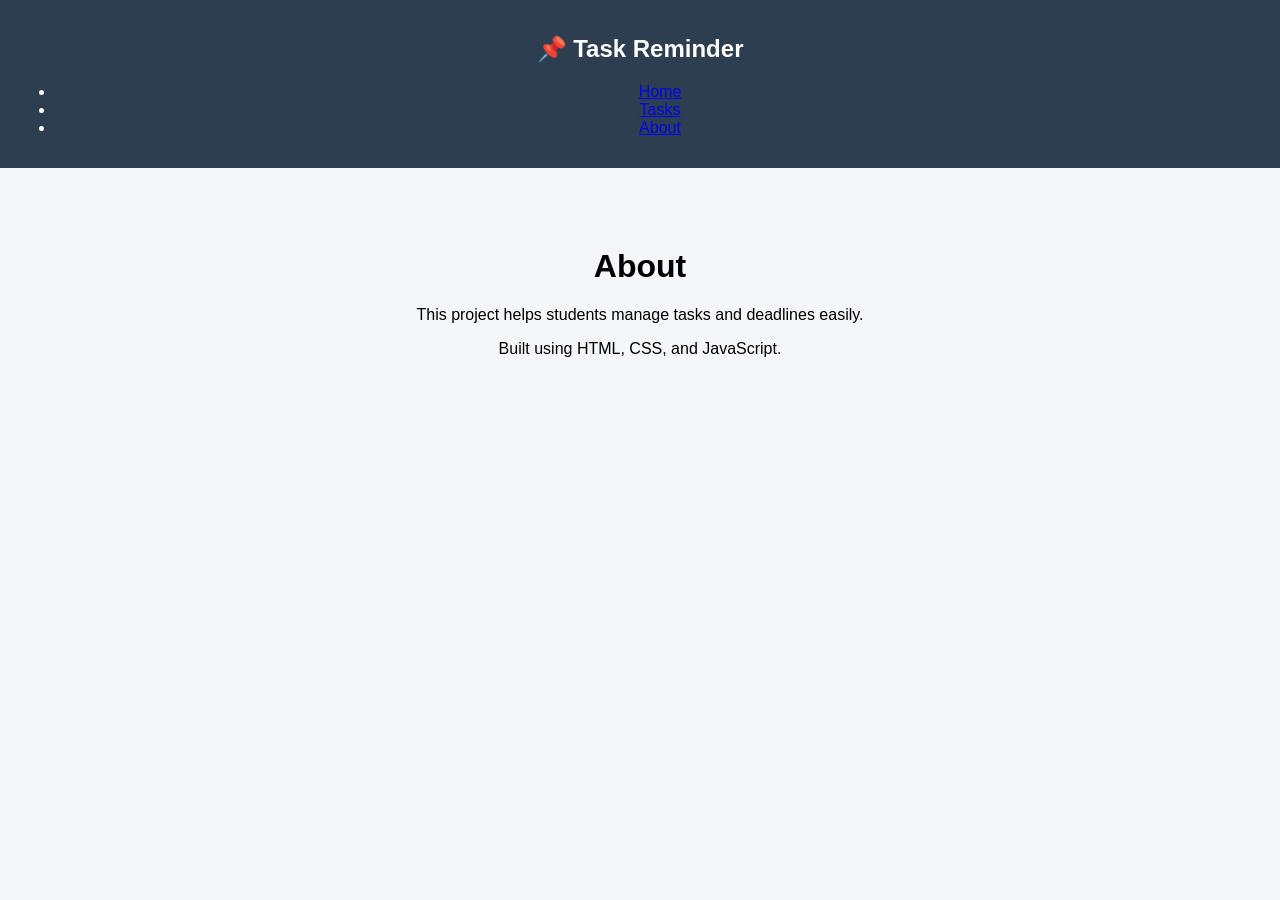
==== about.html @ 76dc2a65 "Initial commit" ====
<!DOCTYPE html>
<html lang="en">
<head>
    <meta charset="UTF-8">
    <title>About</title>
    <link rel="stylesheet" href="style.css">
</head>
<body>

<nav>
    <h2>📌 Task Reminder</h2>
    <ul>
        <li><a href="index.html">Home</a></li>
        <li><a href="tasks.html">Tasks</a></li>
        <li><a href="about.html">About</a></li>
    </ul>
</nav>

<div class="container">
    <h1>About</h1>
    <p>This project helps students manage tasks and deadlines easily.</p>
    <p>Built using HTML, CSS, and JavaScript.</p>
</div>

</body>
</html>
---- style.css ----
body {
    font-family: Arial;
    background: #f4f6f9;
    margin: 0;
    text-align: center;
}

nav {
    background: #2c3e50;
    color: white;
    padding: 15px;
}

.container {
    margin-top: 80px;
}

.btn {
    display: block;
    width: 200px;
    margin: 15px auto;
    padding: 12px;
    background: #3498db;
    color: white;
    text-decoration: none;
    border-radius: 5px;
    font-size: 18px;
}

.btn:hover {
    background: #2980b9;
}
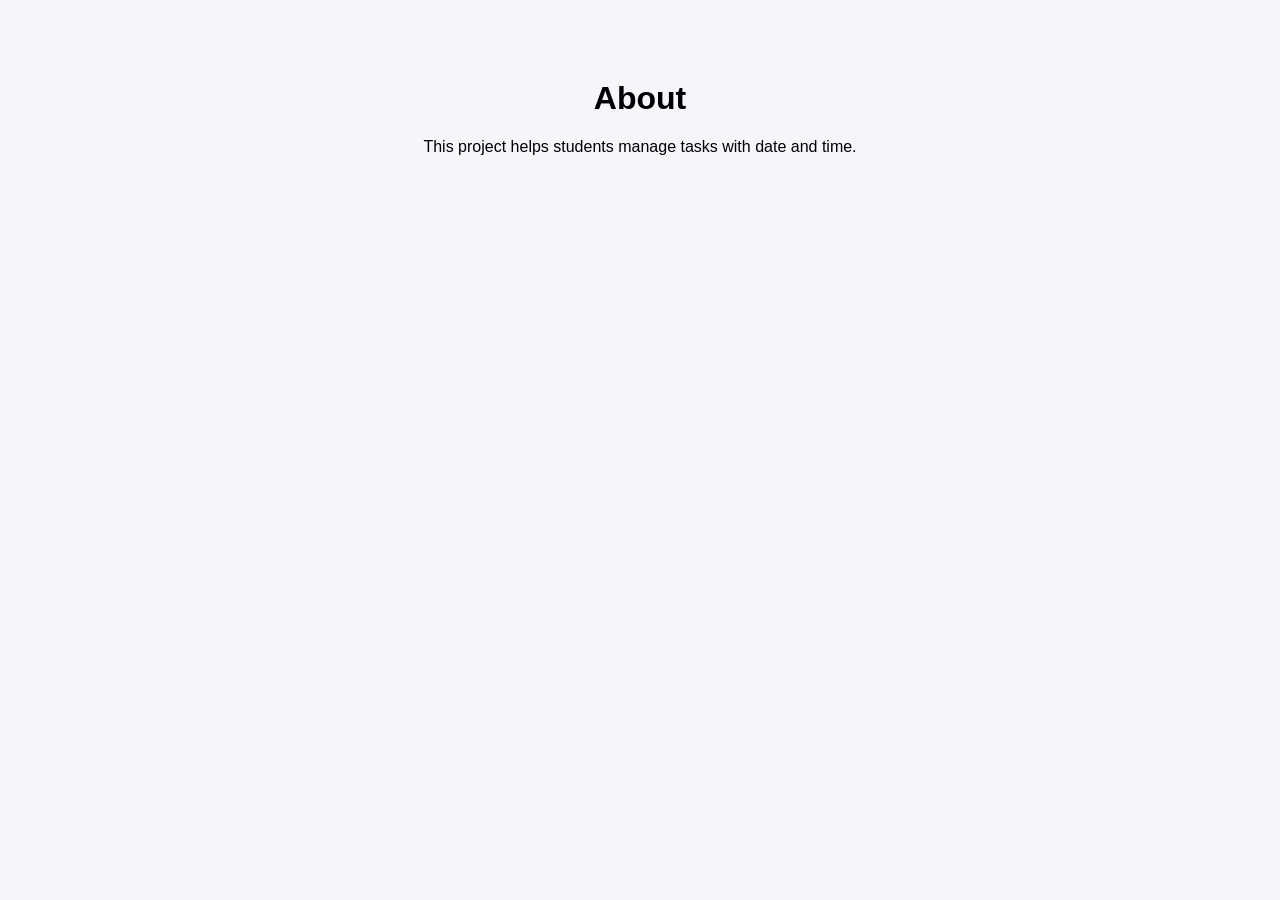
==== commit 8729501c: "added about page and images" ====
--- a/about.html
+++ b/about.html
@@ -5,21 +5,12 @@
     <title>About</title>
     <link rel="stylesheet" href="style.css">
 </head>
+
 <body>
-
-<nav>
-    <h2>📌 Task Reminder</h2>
-    <ul>
-        <li><a href="index.html">Home</a></li>
-        <li><a href="tasks.html">Tasks</a></li>
-        <li><a href="about.html">About</a></li>
-    </ul>
-</nav>
 
 <div class="container">
     <h1>About</h1>
-    <p>This project helps students manage tasks and deadlines easily.</p>
-    <p>Built using HTML, CSS, and JavaScript.</p>
+    <p>This project helps students manage tasks with date and time.</p>
 </div>
 
 </body>
--- a/style.css
+++ b/style.css
@@ -1,8 +1,8 @@
 body {
     font-family: Arial;
     background: #f4f6f9;
+    text-align: center;
     margin: 0;
-    text-align: center;
 }
 
 nav {
@@ -14,19 +14,54 @@
 .container {
     margin-top: 80px;
 }
+.square-img {
+    width: 180px;
+    height: 180px;
+    object-fit: cover;
+
+    display: block;
+    margin: 20px auto;
+
+    border: 2px solid #333;
+    border-radius: 10px;
+}
+
+input {
+    padding: 10px;
+    width: 250px;
+}
+
+button {
+    padding: 10px 20px;
+    background: #3498db;
+    color: white;
+    border: none;
+    cursor: pointer;
+}
+
+button:hover {
+    background: #2980b9;
+}
 
 .btn {
     display: block;
     width: 200px;
-    margin: 15px auto;
+    margin: 10px auto;
     padding: 12px;
     background: #3498db;
     color: white;
     text-decoration: none;
     border-radius: 5px;
-    font-size: 18px;
 }
 
-.btn:hover {
-    background: #2980b9;
+ul {
+    list-style: none;
+}
+
+li {
+    background: white;
+    margin: 10px auto;
+    padding: 10px;
+    width: 300px;
+    border-radius: 5px;
 }
